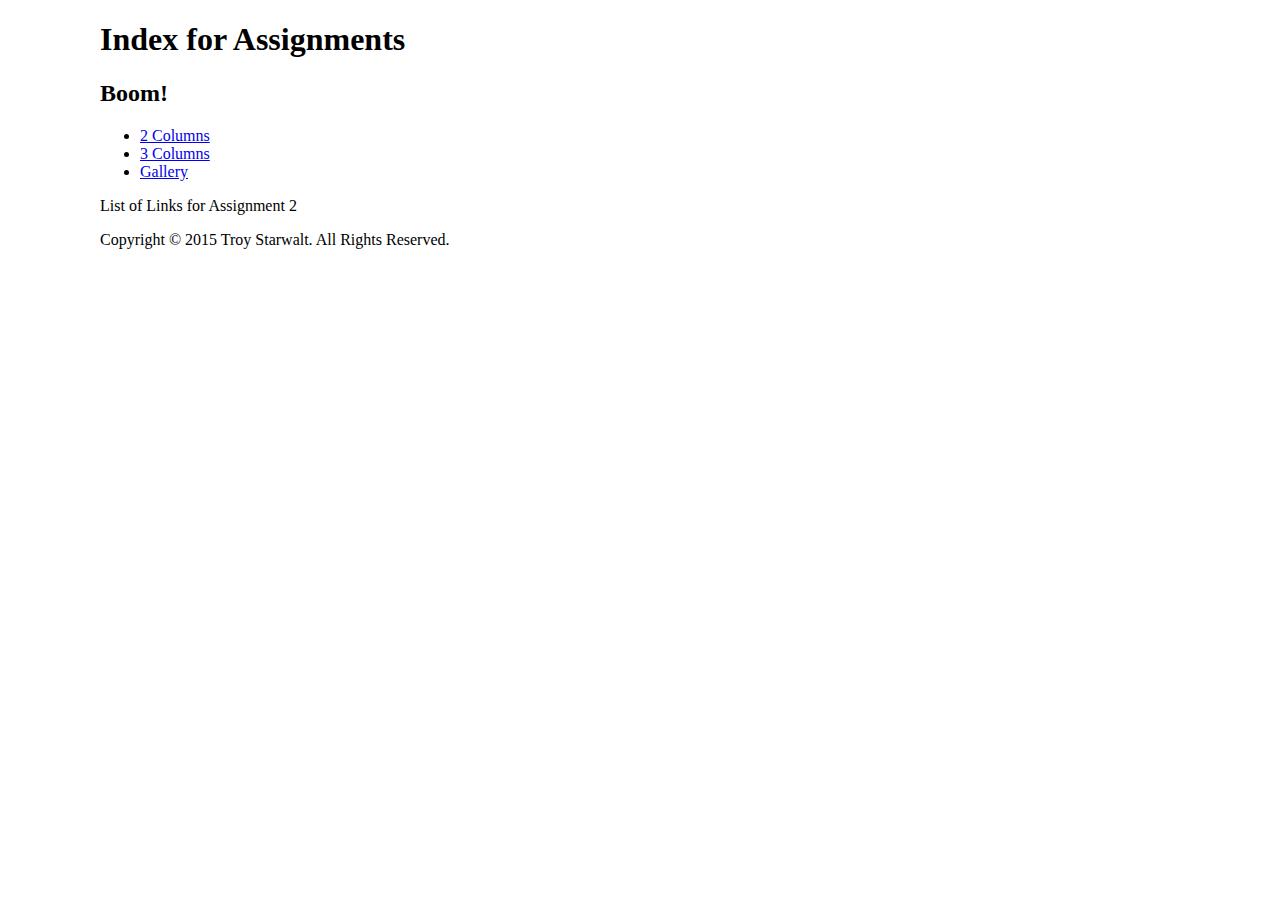
==== index.html @ 41f7e5c0 "Initial Commit" ====
<!doctype html>
<html>
    <head>
        <meta charset="utf-8">
        <title>Index</title>
        <link rel="stylesheet" href="css/style.css"  
    </head>
    <body>
        <div id="wrapper">
                <h1>Index for Assignments</h1>
                <h2>Boom!</h2>
                <nav>
    	            <ul id="navigation">
    	                <li><a href="2column.html">2 Columns</a></li>
    	                <li><a href="3column.html">3 Columns</a></li>
    	                <li><a href="gallyer.html">Gallery</a></li>
    	            </ul>
                </nav>
                <section>
                    <p>List of Links for Assignment 2</p>
                </section>
            <footer>
            	Copyright &copy; 2015 Troy Starwalt. All Rights Reserved.
            </footer>
        </div>    
    </body>
</html>
---- css/style.css ----
#wrapper {
	margin: 0 auto;
	width: 1080px;
}

article {
	width: 1000px;
	border: 1px grey solid;
}

#images {
	float:left;
}
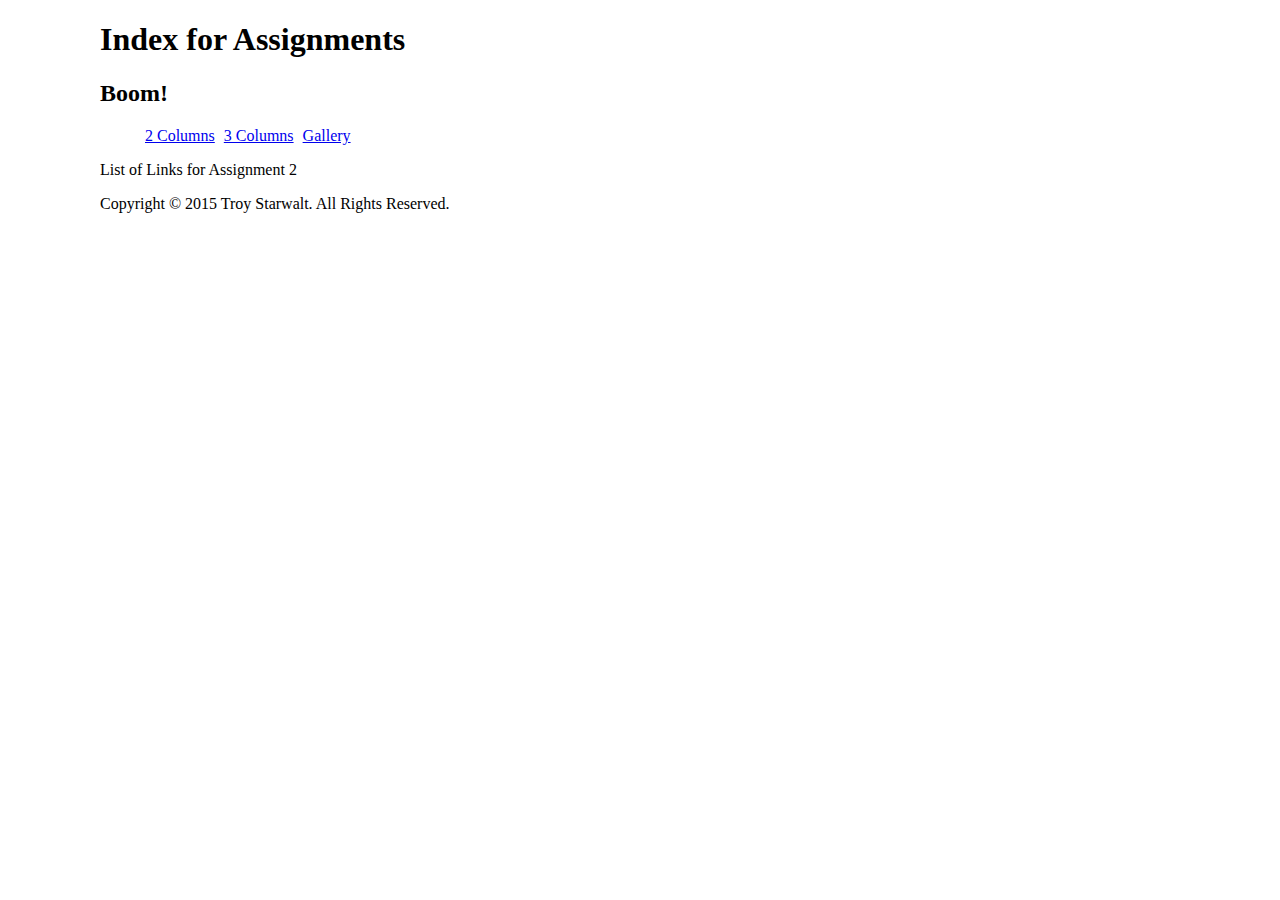
==== commit 90dff5ea: "Updated Nav and added 2 column" ====
--- a/index.html
+++ b/index.html
@@ -13,7 +13,7 @@
     	            <ul id="navigation">
     	                <li><a href="2column.html">2 Columns</a></li>
     	                <li><a href="3column.html">3 Columns</a></li>
-    	                <li><a href="gallyer.html">Gallery</a></li>
+    	                <li><a href="gallery.html">Gallery</a></li>
     	            </ul>
                 </nav>
                 <section>
--- a/css/style.css
+++ b/css/style.css
@@ -1,13 +1,27 @@
 #wrapper {
 	margin: 0 auto;
 	width: 1080px;
+	font-family: verdana;
 }
 
 article {
 	width: 1000px;
 	border: 1px grey solid;
+	margin:  auto;
 }
 
-#images {
+#images img {
 	float:left;
+	width: 325px;
+	margin:2px;
+	padding-left: 3px;
+}
+
+footer {
+	clear: both;
+}
+
+#navigation li {
+	display:inline-block;
+	padding-left: 5px;
 }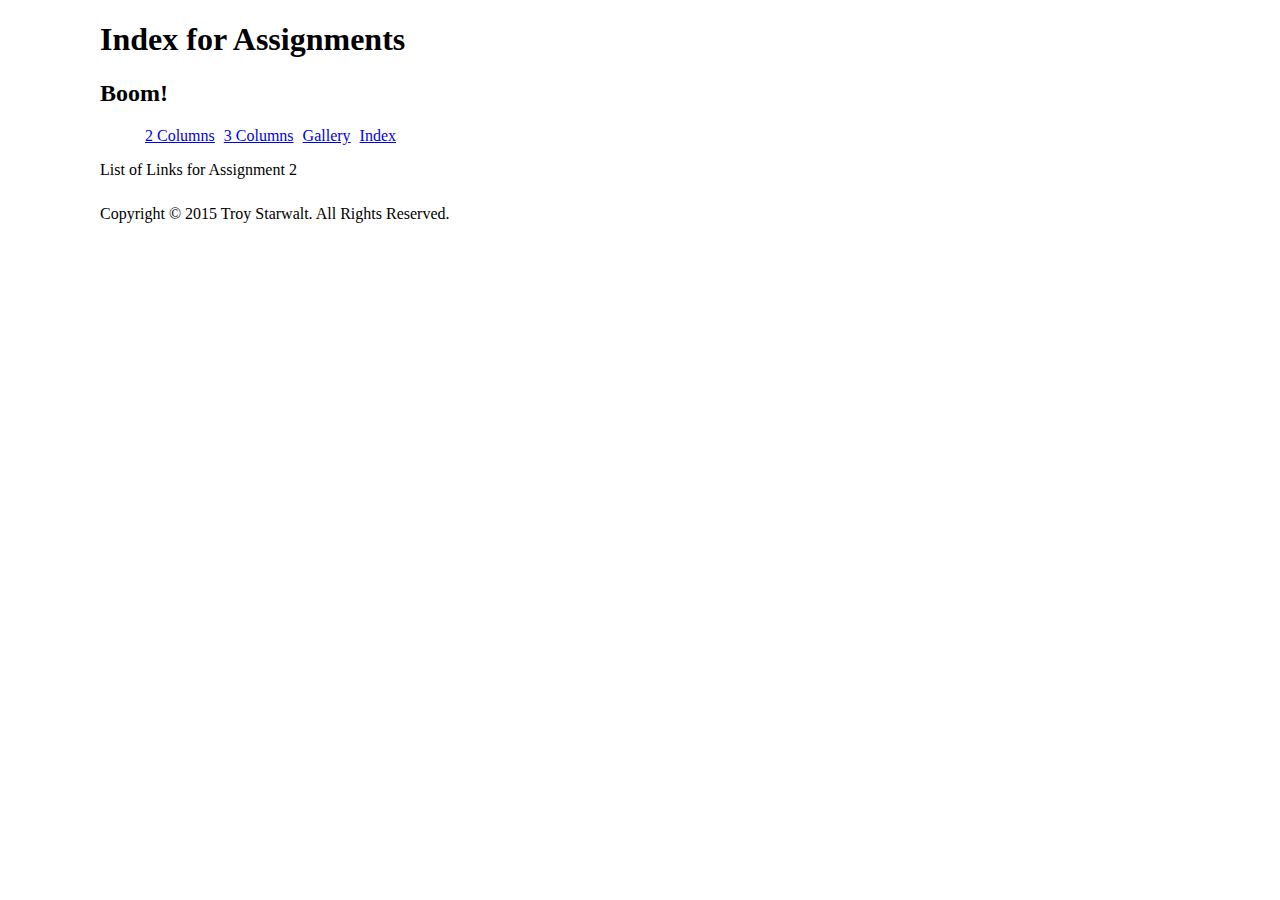
==== commit 2c1d7aa8: "Fixed Nav and added more styles" ====
--- a/index.html
+++ b/index.html
@@ -14,6 +14,7 @@
     	                <li><a href="2column.html">2 Columns</a></li>
     	                <li><a href="3column.html">3 Columns</a></li>
     	                <li><a href="gallery.html">Gallery</a></li>
+    	                <li><a href="index.html">Index</a></li>
     	            </ul>
                 </nav>
                 <section>
--- a/css/style.css
+++ b/css/style.css
@@ -17,11 +17,22 @@
 	padding-left: 3px;
 }
 
-footer {
-	clear: both;
+.main {
+	float:left;
+	width: 800px;
 }
 
 #navigation li {
 	display:inline-block;
 	padding-left: 5px;
+}
+
+#sidebar {
+	float:left;
+}
+
+
+footer {
+	clear: both;
+	padding-top: 10px;
 }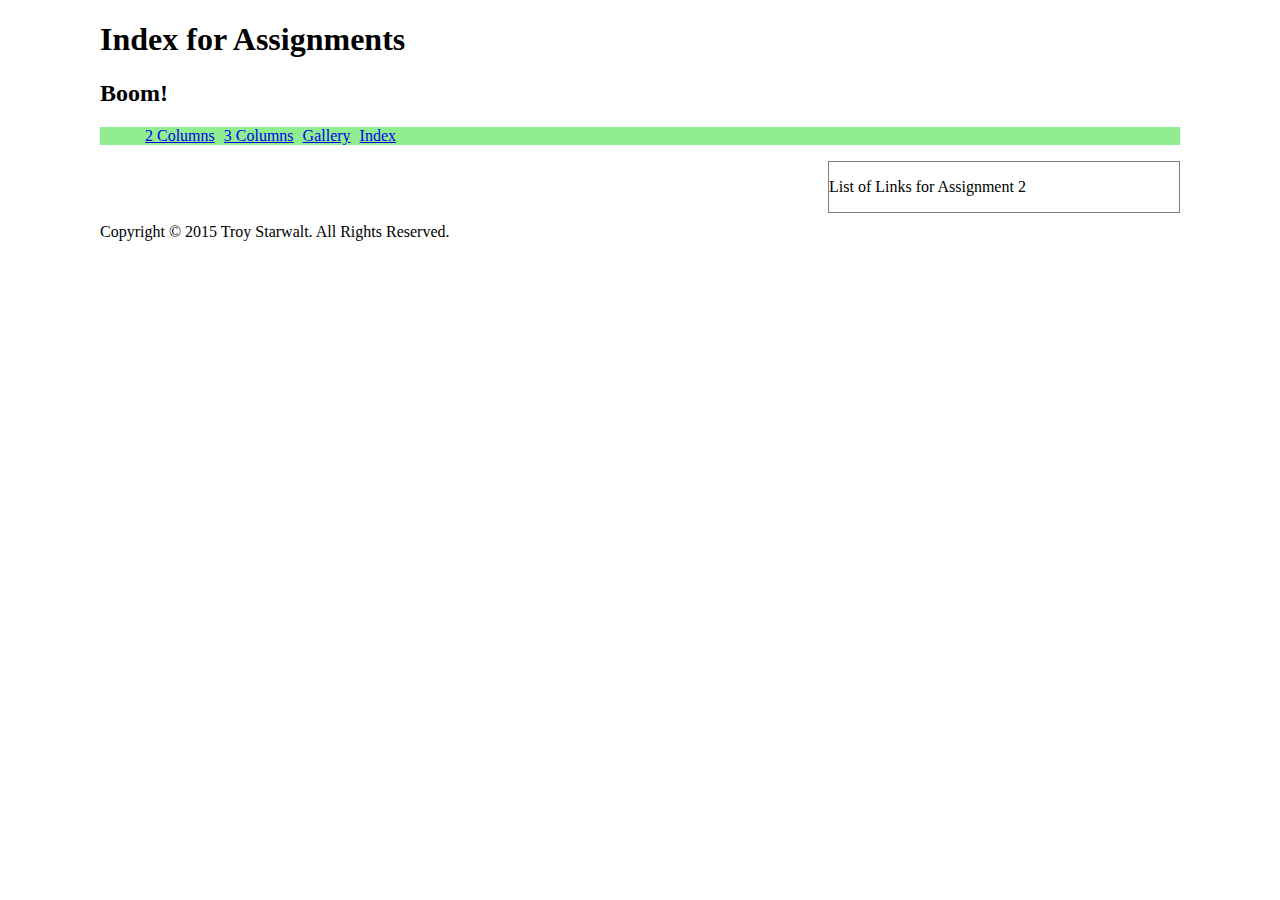
==== commit 94ba62e7: "Fixing Index" ====
--- a/index.html
+++ b/index.html
@@ -17,7 +17,7 @@
     	                <li><a href="index.html">Index</a></li>
     	            </ul>
                 </nav>
-                <section>
+                <section class="front">
                     <p>List of Links for Assignment 2</p>
                 </section>
             <footer>
--- a/css/style.css
+++ b/css/style.css
@@ -22,6 +22,27 @@
 	width: 800px;
 }
 
+.main2 {
+	float: left;
+	width: 570px;
+	padding-left:5px;
+	padding-right:5px;
+}
+
+.main2 img {
+	float: left;
+	padding:1px;
+}
+
+.main img {
+	float:left;
+	padding:1px;
+}
+
+nav {
+	background-color: lightgreen;
+}
+
 #navigation li {
 	display:inline-block;
 	padding-left: 5px;
@@ -29,9 +50,22 @@
 
 #sidebar {
 	float:left;
+	margin-right: 5px;
 }
 
+section {
+	float: right;
+	width: 350px;
+	border: 1px grey solid;
+}
 
+.front {
+	clear:both;
+}
+
+h3 {
+	text-align: center;
+}
 footer {
 	clear: both;
 	padding-top: 10px;
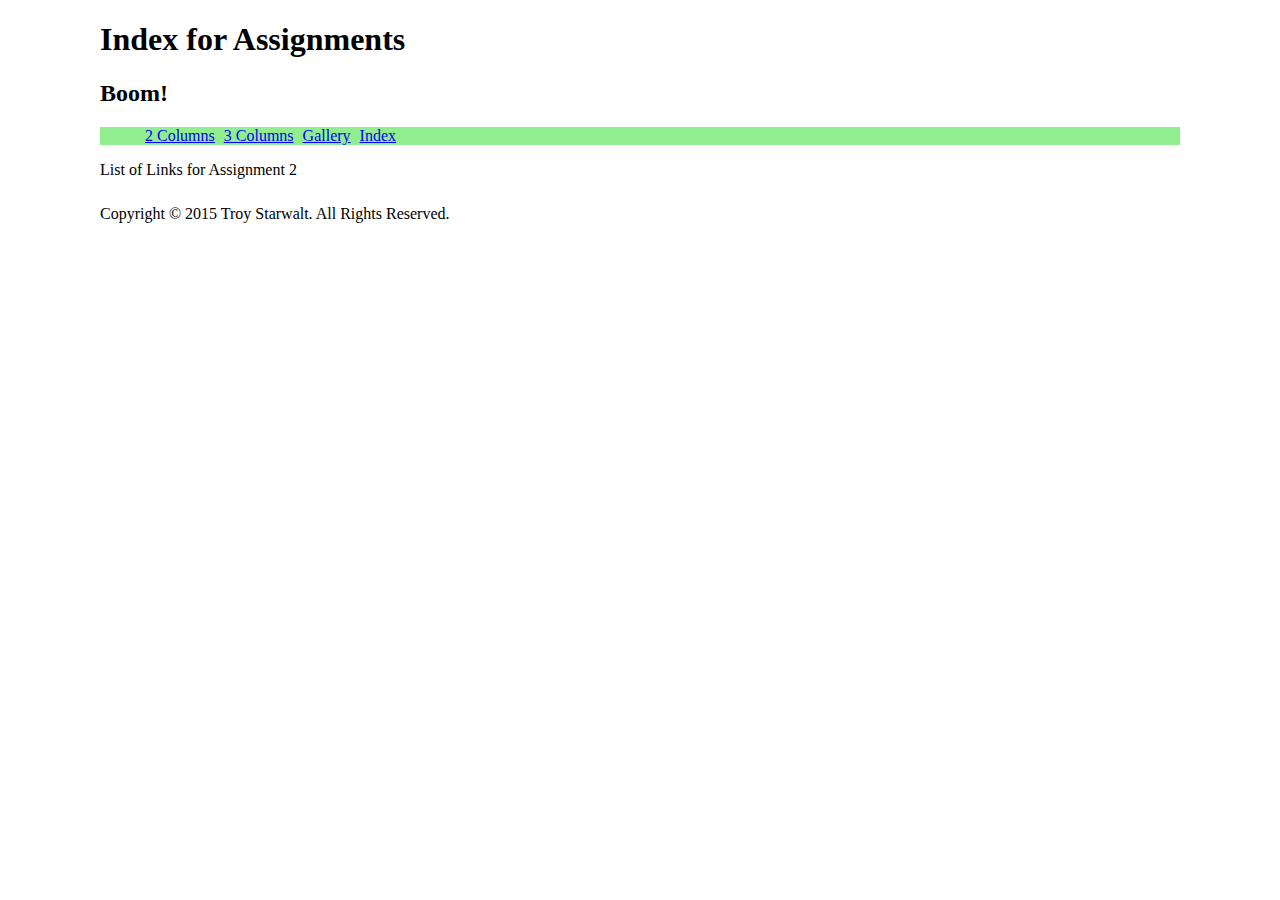
==== commit c1be5a2e: "Adding Social" ====
--- a/index.html
+++ b/index.html
@@ -17,7 +17,7 @@
     	                <li><a href="index.html">Index</a></li>
     	            </ul>
                 </nav>
-                <section class="front">
+                <div id="content">
                     <p>List of Links for Assignment 2</p>
                 </section>
             <footer>
--- a/css/style.css
+++ b/css/style.css
@@ -48,6 +48,10 @@
 	padding-left: 5px;
 }
 
+ul {
+	list-style-type: none;
+}
+
 #sidebar {
 	float:left;
 	margin-right: 5px;
@@ -59,10 +63,6 @@
 	border: 1px grey solid;
 }
 
-.front {
-	clear:both;
-}
-
 h3 {
 	text-align: center;
 }
